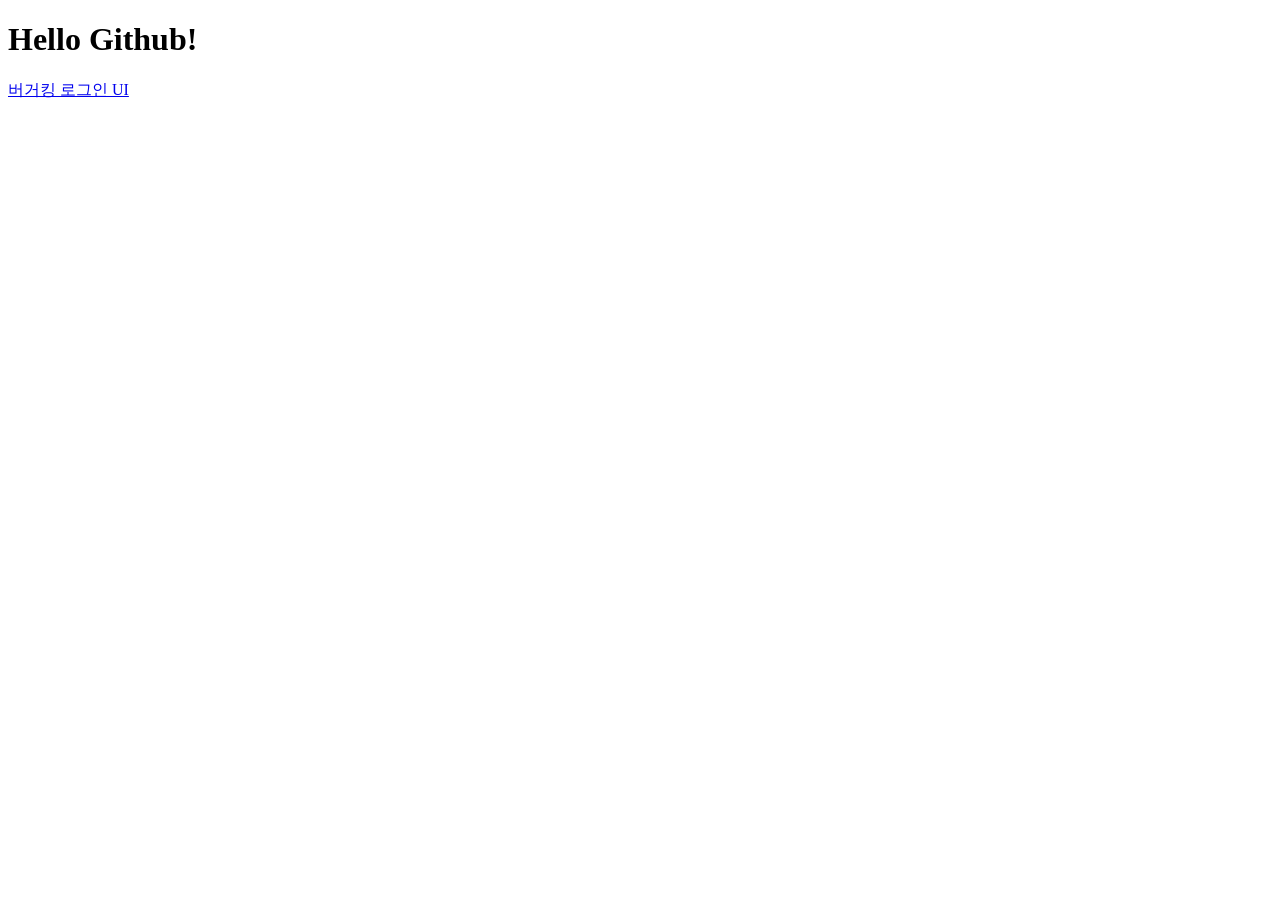
==== index.html @ 571d5301 "Create index.html" ====
<!DOCTYPE html>
<html lang="ko">
<head>
    <meta charset="UTF-8">
    <meta name="viewport" content="width=device-width, initial-scale=1.0">
    <title>찐망고 클래스</title>
</head>
<body>
    <h1>Hello Github!</h1>
    <a href="bergerking/login.html">버거킹 로그인 UI</a>
</body>
</html>
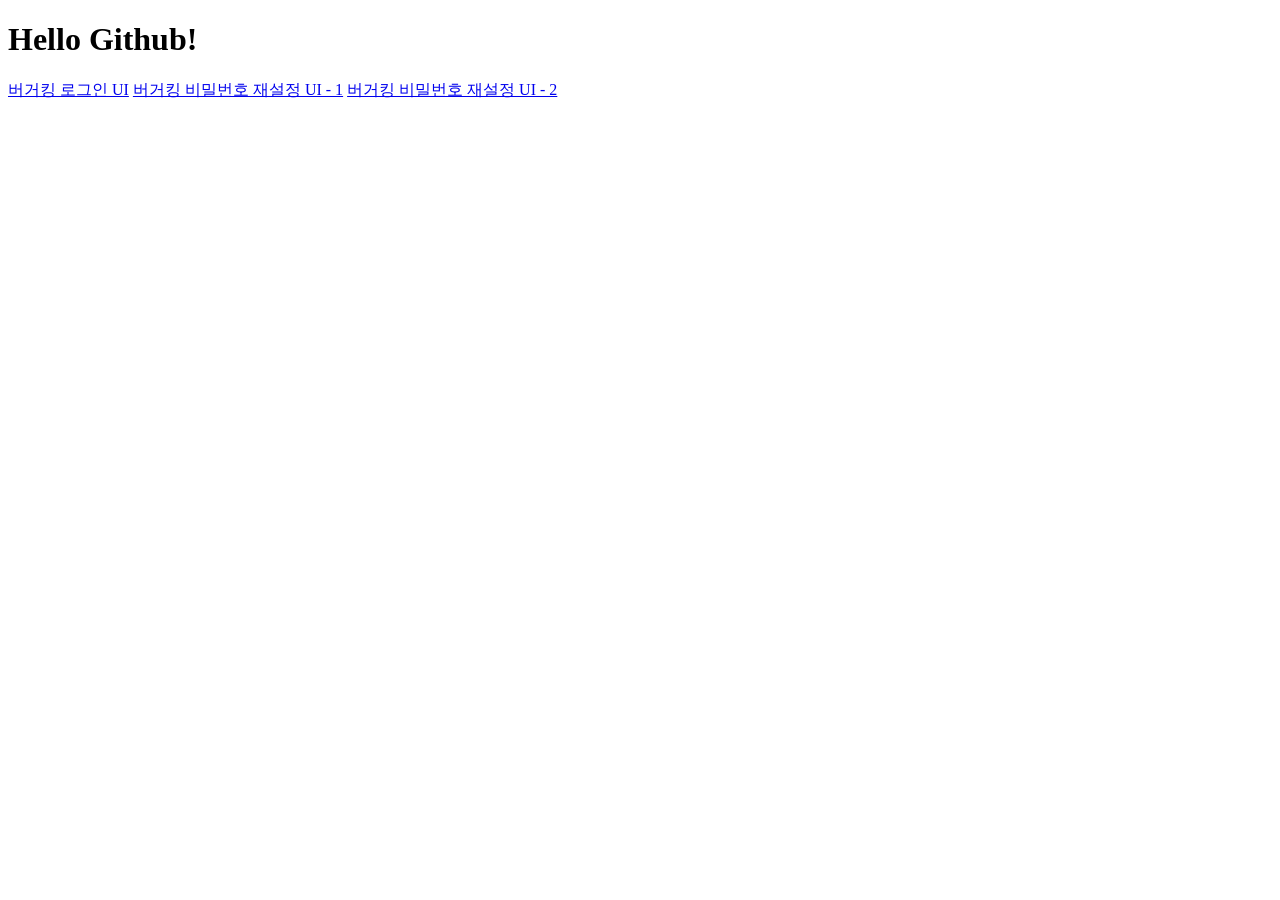
==== commit 265fd9d5: "feat: add burger king password reset screens" ====
--- a/index.html
+++ b/index.html
@@ -8,5 +8,7 @@
 <body>
     <h1>Hello Github!</h1>
     <a href="bergerking/login.html">버거킹 로그인 UI</a>
+    <a href="bergerking/password_reset_1.html">버거킹 비밀번호 재설정 UI - 1</a>
+    <a href="bergerking/password_reset_2.html">버거킹 비밀번호 재설정 UI - 2</a>
 </body>
 </html>
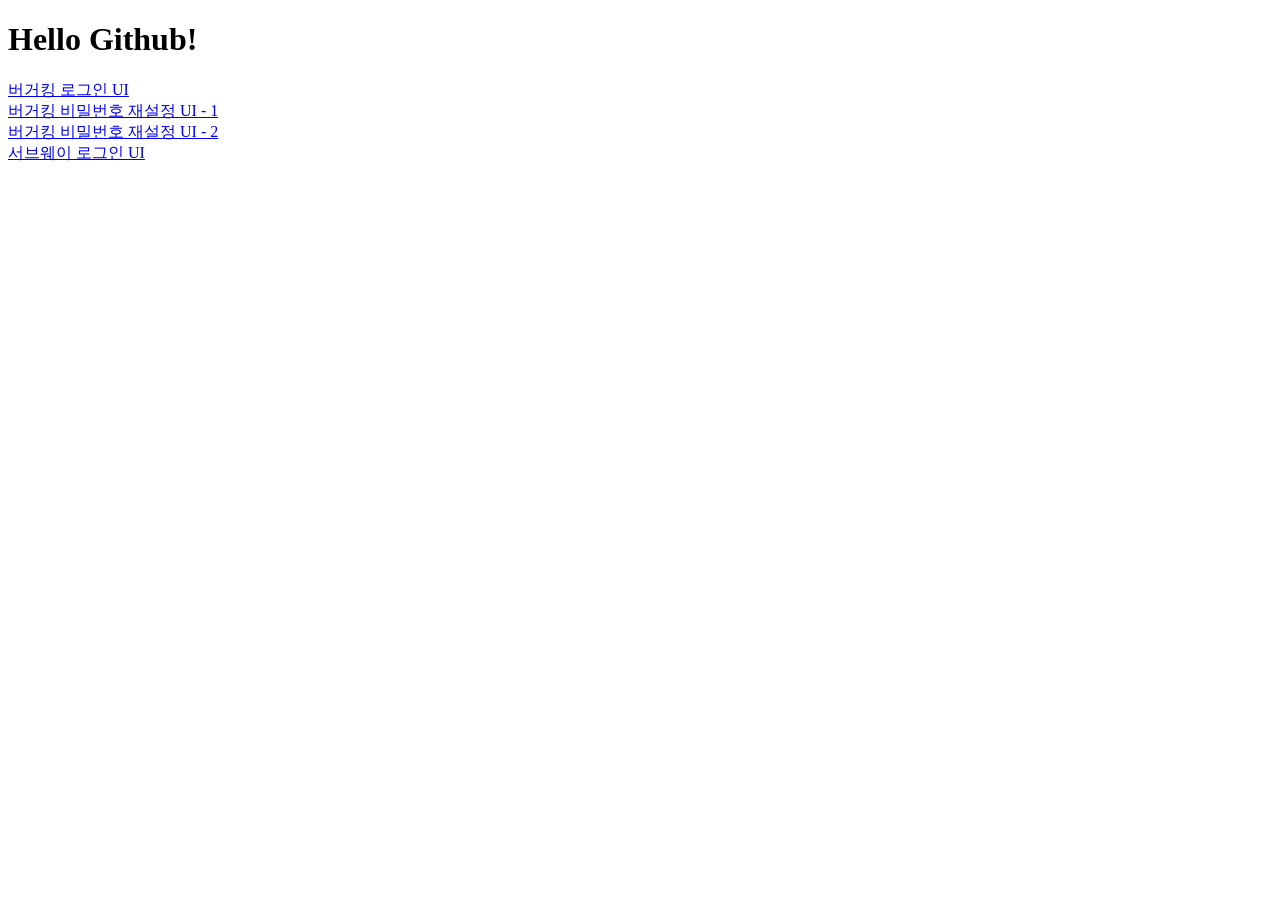
==== commit 33b36a24: "Update index.html" ====
--- a/index.html
+++ b/index.html
@@ -4,11 +4,15 @@
     <meta charset="UTF-8">
     <meta name="viewport" content="width=device-width, initial-scale=1.0">
     <title>찐망고 클래스</title>
+    <style>
+        a { display: block; }
+    </style>
 </head>
 <body>
     <h1>Hello Github!</h1>
     <a href="bergerking/login.html">버거킹 로그인 UI</a>
     <a href="bergerking/password_reset_1.html">버거킹 비밀번호 재설정 UI - 1</a>
     <a href="bergerking/password_reset_2.html">버거킹 비밀번호 재설정 UI - 2</a>
+    <a href="subway/login.html">서브웨이 로그인 UI</a>
 </body>
 </html>
